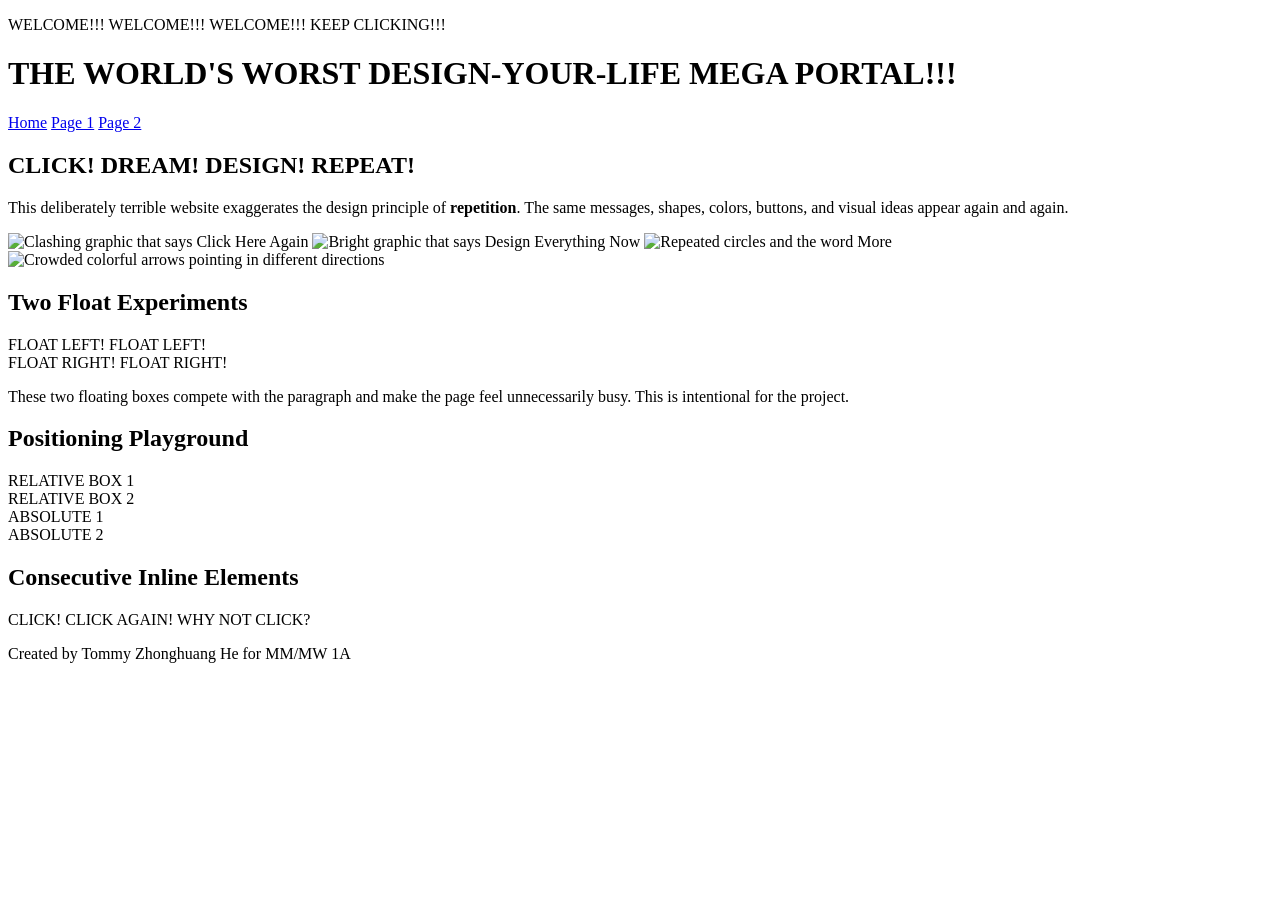
==== web-worst/index.html @ 9e7c5198 "Rename index.html to web-worst/index.html" ====
<!DOCTYPE html>
<html lang="en">
<head>
    <meta charset="UTF-8">
    <meta name="viewport" content="width=device-width, initial-scale=1.0">
    <title>Home - The Worst Design Your Life Website</title>
    <link rel="stylesheet" href="styles.css">
</head>

<body class="home-page">
    <header>
        <p class="moving-banner">WELCOME!!! WELCOME!!! WELCOME!!! KEEP CLICKING!!!</p>
        <h1>THE WORLD'S WORST DESIGN-YOUR-LIFE MEGA PORTAL!!!</h1>

        <nav aria-label="Main navigation">
            <a href="index.html">Home</a>
            <a href="page1.html">Page 1</a>
            <a href="page2.html">Page 2</a>
        </nav>
    </header>

    <main>
        <section class="border-one padding-one margin-one">
            <h2>CLICK! DREAM! DESIGN! REPEAT!</h2>
            <p>
                This deliberately terrible website exaggerates the design principle
                of <strong>repetition</strong>. The same messages, shapes, colors,
                buttons, and visual ideas appear again and again.
            </p>

            <!-- Four pictures on the Home page. -->
            <div class="picture-grid">
                <img src="images/picture-01.svg" alt="Clashing graphic that says Click Here Again">
                <img src="images/picture-02.svg" alt="Bright graphic that says Design Everything Now">
                <img src="images/picture-03.svg" alt="Repeated circles and the word More">
                <img src="images/picture-04.svg" alt="Crowded colorful arrows pointing in different directions">
            </div>
        </section>

        <section class="clearfix">
            <h2>Two Float Experiments</h2>

            <!-- Float instance 1. -->
            <div class="float-left">FLOAT LEFT! FLOAT LEFT!</div>

            <!-- Float instance 2. -->
            <div class="float-right">FLOAT RIGHT! FLOAT RIGHT!</div>

            <p>
                These two floating boxes compete with the paragraph and make the
                page feel unnecessarily busy. This is intentional for the project.
            </p>
        </section>

        <section class="position-stage padding-two">
            <h2>Positioning Playground</h2>

            <!-- Relative positioning instances 1 and 2. -->
            <div class="relative-one">RELATIVE BOX 1</div>
            <div class="relative-two">RELATIVE BOX 2</div>

            <!-- Absolute positioning instances 1 and 2. -->
            <div class="absolute-one">ABSOLUTE 1</div>
            <div class="absolute-two">ABSOLUTE 2</div>
        </section>

        <section>
            <h2>Consecutive Inline Elements</h2>

            <!-- One instance of consecutive inline elements. -->
            <span class="inline-chaos">CLICK!</span>
            <span class="inline-chaos">CLICK AGAIN!</span>
            <span class="inline-chaos">WHY NOT CLICK?</span>
        </section>
    </main>

    <footer>
        <p>Created by Tommy Zhonghuang He for MM/MW 1A</p>
    </footer>
</body>
</html>
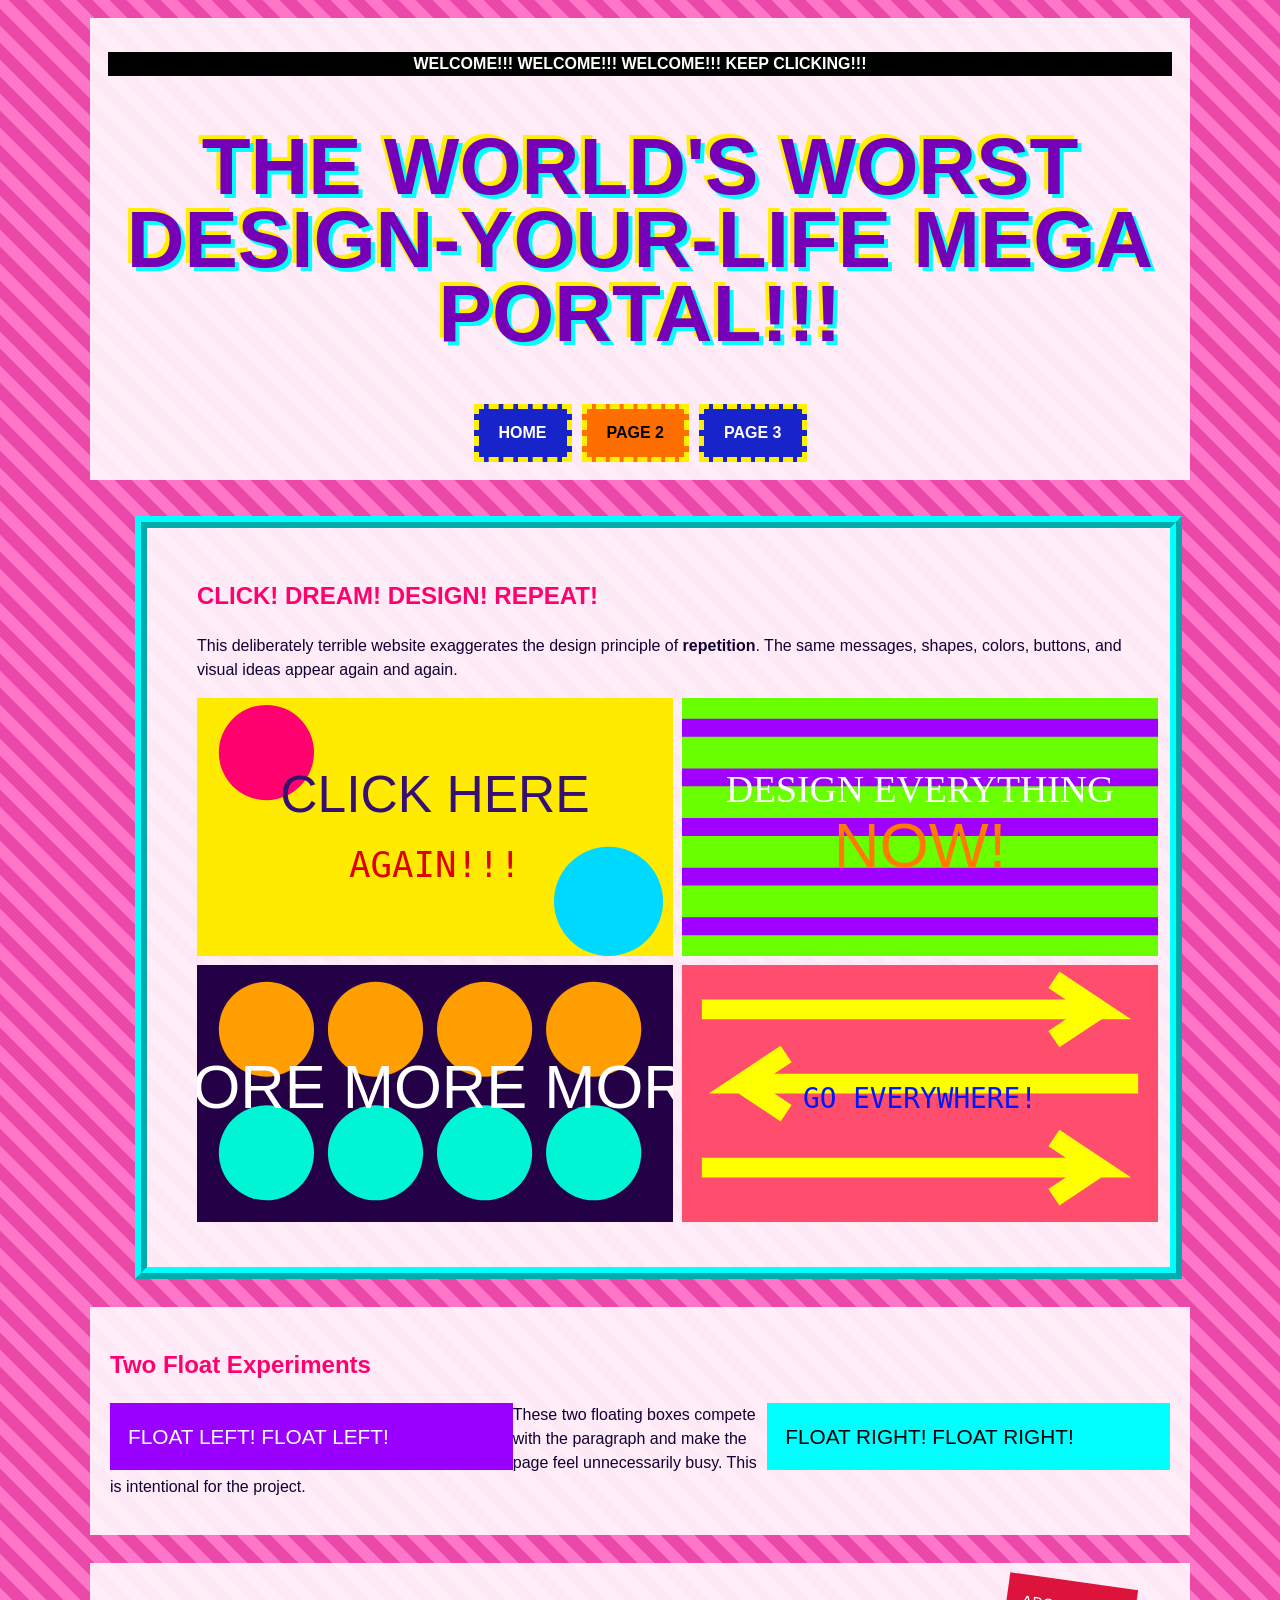
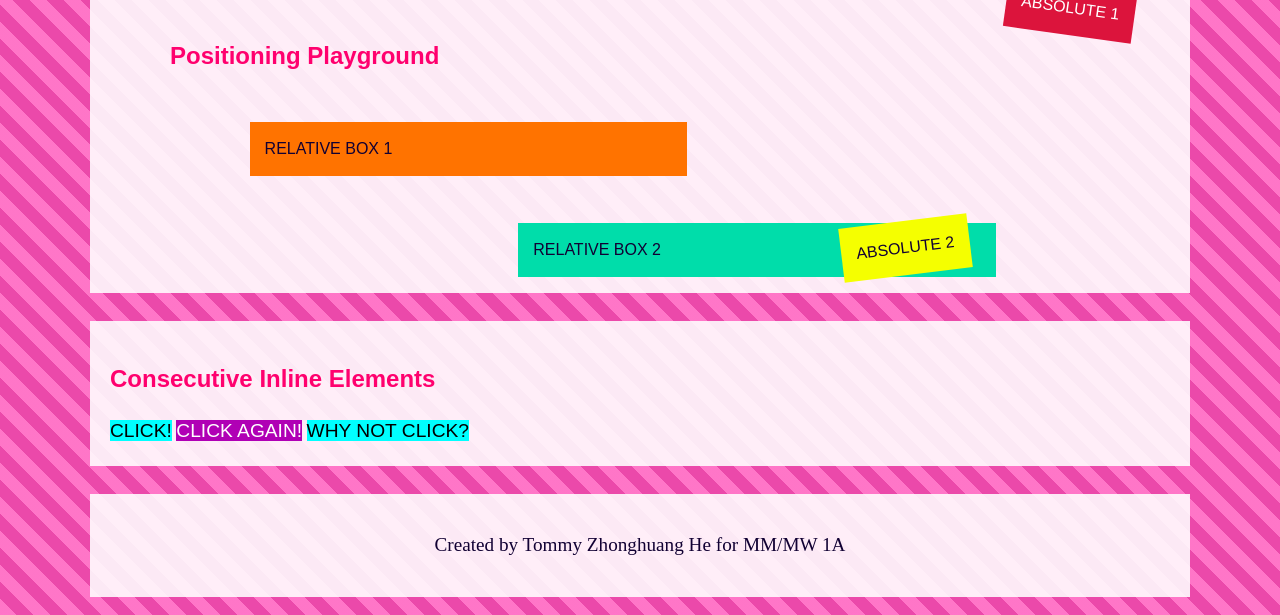
==== commit bc1c217d: "Add files via upload" ====
--- a/web-worst/index.html
+++ b/web-worst/index.html
@@ -14,8 +14,8 @@
 
         <nav aria-label="Main navigation">
             <a href="index.html">Home</a>
-            <a href="page1.html">Page 1</a>
             <a href="page2.html">Page 2</a>
+            <a href="page3.html">Page 3</a>
         </nav>
     </header>
 
--- a/web-worst/styles.css
+++ b/web-worst/styles.css
@@ -0,0 +1,322 @@
+/*
+    MM/MW 1A - The Worst Website in the World
+    Design principle exaggerated: repetition
+*/
+
+* {
+    box-sizing: border-box;
+}
+
+body {
+    margin: 0;
+    color: #110033;
+    font-family: Arial, Helvetica, sans-serif;
+    line-height: 1.5;
+    background-image:
+        repeating-linear-gradient(
+            45deg,
+            rgba(255, 255, 255, 0.22) 0,
+            rgba(255, 255, 255, 0.22) 12px,
+            rgba(0, 0, 0, 0.08) 12px,
+            rgba(0, 0, 0, 0.08) 24px
+        );
+}
+
+/* Three different page background colors. */
+.home-page {
+    background-color: #ff4fb8;
+}
+
+.page-one-page {
+    background-color: #56ff40;
+}
+
+.page-two-page {
+    background-color: #ffe83d;
+}
+
+header,
+main,
+footer {
+    width: min(1100px, 94%);
+    margin: 18px auto;
+}
+
+header,
+section,
+footer {
+    background-color: rgba(255, 255, 255, 0.88);
+}
+
+header,
+footer {
+    padding: 18px;
+    text-align: center;
+}
+
+h1 {
+    color: #7500b8;
+    font-family: Impact, Haettenschweiler, "Arial Narrow Bold", sans-serif;
+    font-size: clamp(2rem, 7vw, 5rem);
+    line-height: 0.92;
+    text-shadow: 4px 4px 0 #00ffff, -4px -4px 0 #ffef00;
+}
+
+h2:nth-of-type(odd) {
+    color: #ff006e;
+}
+
+section {
+    margin: 28px 0;
+    padding: 20px;
+}
+
+nav {
+    display: flex;
+    flex-wrap: wrap;
+    justify-content: center;
+    gap: 10px;
+}
+
+nav a,
+.repetition-wall a {
+    padding: 12px 20px;
+    color: #ffffff;
+    background-color: #1724c9;
+    border: 5px dashed #ffef00;
+    font-weight: bold;
+    text-decoration: none;
+    text-transform: uppercase;
+}
+
+nav a:nth-child(2n) {
+    color: #000000;
+    background-color: #ff6f00;
+}
+
+nav a:hover,
+nav a:focus,
+.repetition-wall a:hover,
+.repetition-wall a:focus {
+    color: #000000;
+    background-color: #00ffff;
+}
+
+.moving-banner {
+    position: relative;
+    color: #ffffff;
+    background-color: #000000;
+    font-weight: bold;
+    white-space: nowrap;
+    animation: slide-sideways 8s ease-in-out infinite alternate;
+}
+
+@keyframes slide-sideways {
+    from { transform: translateX(-4%); }
+    to { transform: translateX(4%); }
+}
+
+.picture-grid {
+    display: grid;
+    grid-template-columns: repeat(2, minmax(0, 1fr));
+    gap: 9px;
+}
+
+.picture-grid img {
+    display: block;
+    width: 100%;
+    height: auto;
+}
+
+.crooked-grid img:nth-child(odd) {
+    transform: rotate(-3deg);
+}
+
+.crooked-grid img:nth-child(even) {
+    transform: rotate(3deg);
+}
+
+/* Box Model: two clearly labeled border instances. */
+.border-one {
+    border: 12px ridge #00ffff;
+}
+
+.border-two {
+    border: 14px double #ff00ff;
+}
+
+/* Box Model: three clearly labeled padding instances. */
+.padding-one {
+    padding: 30px 12px 45px 50px;
+}
+
+.padding-two {
+    padding: 55px 25px 20px 80px;
+}
+
+.padding-three {
+    padding: 18px 70px 42px 25px;
+}
+
+/* Box Model: two clearly labeled margin instances. */
+.margin-one {
+    margin: 36px 8px 17px 45px;
+}
+
+.margin-two {
+    margin: 13px 55px 48px 4px;
+}
+
+/* Float property: two instances. */
+.float-left {
+    float: left;
+    width: 38%;
+    padding: 18px;
+    color: #ffffff;
+    background-color: #9900ff;
+    font-size: 1.3rem;
+}
+
+.float-right {
+    float: right;
+    width: 38%;
+    padding: 18px;
+    color: #000000;
+    background-color: #00ffff;
+    font-size: 1.3rem;
+}
+
+.clearfix::after {
+    display: block;
+    clear: both;
+    content: "";
+}
+
+.position-stage {
+    position: relative;
+    min-height: 330px;
+    overflow: hidden;
+}
+
+/* Relative positioning: three instances. */
+.relative-one {
+    position: relative;
+    top: 28px;
+    left: 8%;
+    width: 44%;
+    padding: 15px;
+    background-color: #ff7300;
+}
+
+.relative-two {
+    position: relative;
+    top: 75px;
+    left: 35%;
+    width: 48%;
+    padding: 15px;
+    background-color: #00ddaa;
+}
+
+.relative-three {
+    position: relative;
+    top: 20px;
+    left: 18%;
+    width: 66%;
+    padding: 20px;
+    color: #ffffff;
+    background-color: #7209b7;
+}
+
+/* Absolute positioning: two instances. */
+.absolute-one {
+    position: absolute;
+    top: 18px;
+    right: 5%;
+    padding: 15px;
+    color: #ffffff;
+    background-color: #dc143c;
+    transform: rotate(8deg);
+}
+
+.absolute-two {
+    position: absolute;
+    right: 20%;
+    bottom: 18px;
+    padding: 15px;
+    background-color: #f5ff00;
+    transform: rotate(-7deg);
+}
+
+.inline-chaos {
+    color: #ffffff;
+    background-color: #b000b5;
+    font-size: 1.2rem;
+}
+
+.inline-chaos:nth-child(even) {
+    color: #000000;
+    background-color: #00ffff;
+}
+
+.block-chaos,
+.block-message {
+    display: block;
+    padding: 12px;
+    text-align: center;
+}
+
+.block-chaos:first-of-type,
+.block-message:first-of-type {
+    color: #ffffff;
+    background-color: #d00000;
+}
+
+.block-chaos:last-of-type,
+.block-message:last-of-type {
+    color: #000000;
+    background-color: #00ffff;
+}
+
+.repetition-wall {
+    display: grid;
+    gap: 6px;
+    text-align: center;
+}
+
+.repetition-wall h2:nth-child(odd) {
+    font-family: Georgia, serif;
+    font-size: 2.2rem;
+}
+
+.repetition-wall h2:nth-child(even) {
+    font-family: "Courier New", monospace;
+    font-size: 3rem;
+}
+
+.research-grid img {
+    border-radius: 50%;
+}
+
+footer {
+    font-family: "Comic Sans MS", "Comic Sans", cursive;
+    font-size: 1.2rem;
+}
+
+@media (max-width: 650px) {
+    .picture-grid {
+        grid-template-columns: 1fr;
+    }
+
+    .float-left,
+    .float-right {
+        float: none;
+        width: 100%;
+        margin-bottom: 10px;
+    }
+}
+
+@media (prefers-reduced-motion: reduce) {
+    .moving-banner {
+        animation: none;
+    }
+}
